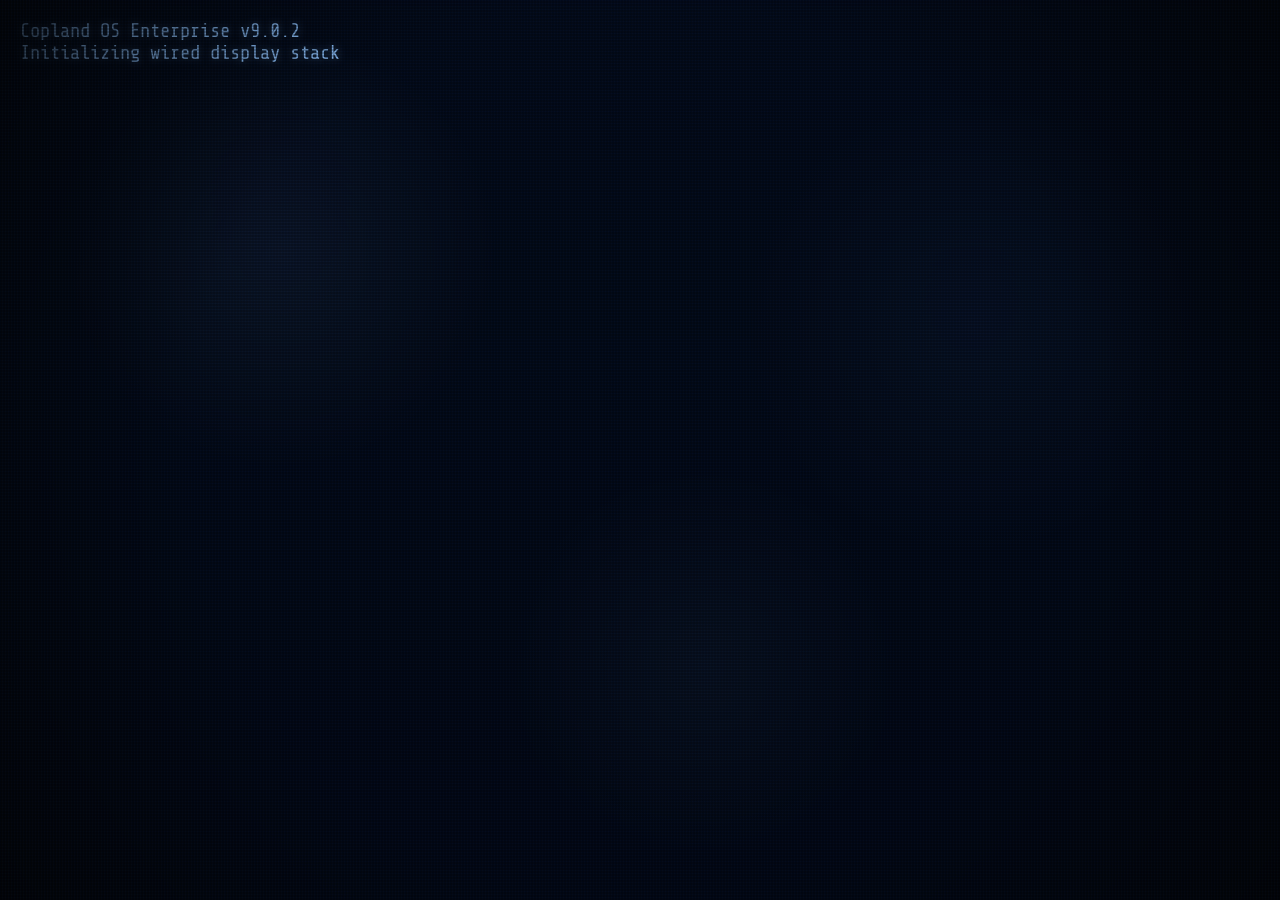
==== index.html @ 0ae466ec "Empress wired archive" ====
<!DOCTYPE html>
<html lang="en">
<head>
  <meta charset="UTF-8">
  <meta name="viewport" content="width=device-width, initial-scale=1.0">
  <title>navi://omniscye-empress.signal - The Wired</title>
  <meta
    name="description"
    content="Omniscye keeps the archive. Empress keeps the teeth. Enter the wired signal where the releases, loops, and ranked traces still whisper."
  >
  <meta property="og:title" content="navi://omniscye-empress.signal - The Wired">
  <meta
    property="og:description"
    content="Omniscye keeps the archive. Empress keeps the teeth. Enter the wired signal where the releases, loops, and ranked traces still whisper."
  >
  <meta property="og:type" content="website">
  <meta property="og:site_name" content="Omniscye // Empress">
  <meta name="twitter:card" content="summary">
  <meta name="twitter:title" content="navi://omniscye-empress.signal - The Wired">
  <meta
    name="twitter:description"
    content="Omniscye keeps the archive. Empress keeps the teeth. Enter the wired signal where the releases, loops, and ranked traces still whisper."
  >
  <link rel="preconnect" href="https://fonts.googleapis.com">
  <link rel="preconnect" href="https://fonts.gstatic.com" crossorigin>
  <link
    href="https://fonts.googleapis.com/css2?family=VT323&family=Share+Tech+Mono&display=swap"
    rel="stylesheet"
  >
  <link rel="stylesheet" href="./styles.css">
</head>
<body class="flicker">
  <audio id="ambient-bgm" src="./music.mp3" loop preload="auto"></audio>
  <div class="bg-image"></div>
  <div class="scanlines"></div>
  <div class="vignette"></div>

  <div id="boot-screen" aria-live="polite"></div>

  <main id="main-interface">
    <header>
      <div>
        <h1>Navi // Empress_Dist</h1>
        <p>Present day, present time. HAHAHAHA.</p>
      </div>
      <div class="sys-info" id="sys-info">
        NODE: REPO.MOD.NET<br>
        ENC: BLUESHIFT / WIRED_ROUTE<br>
        USER: OMNISCYE
      </div>
    </header>

    <p class="cryptic">Tk0144: the archive keeps growing faster than the terminal can remember.</p>
    <p class="cryptic">Dc1088: every package leaves a trace in the wired.</p>

    <div class="quote-block">
      "No matter where you are, everyone is always connected."<br>
      <span class="quote-meta">-- Close the world, Open the nExt.</span>
      <p class="cryptic quote-cryptic">signal mirror online // thunderstore and nexus remain linked.</p>
    </div>

    <div class="access-box">
      <p>&gt; <a href="https://thunderstore.io/c/repo/p/Omniscye/" class="glitch-link" data-text="ACCESS_OMNISCYE_CHANNEL" target="_blank" rel="noreferrer">ACCESS_OMNISCYE_CHANNEL</a></p>
      <p>&gt; <a href="https://thunderstore.io/c/repo/p/Empress_AI/" class="glitch-link" data-text="ACCESS_EMPRESS_CHANNEL" target="_blank" rel="noreferrer">ACCESS_EMPRESS_CHANNEL</a></p>
      <p>&gt; <a href="https://www.nexusmods.com/profile/Omniscye/mods" class="glitch-link" data-text="ACCESS_NEXUS_ARCHIVE" target="_blank" rel="noreferrer">ACCESS_NEXUS_ARCHIVE</a></p>
      <p>&gt; <button id="audio-toggle" class="audio-toggle glitch-link" data-text="ENABLE_LOOP_AUDIO">ENABLE_LOOP_AUDIO</button></p>
      <p class="access-subtext" id="access-subtext">Contains your live Thunderstore scan, Nexus profile snapshot, and top downloaded releases.</p>
      <p class="cryptic">Tk0161: let the startup run. the list will resolve itself.</p>
    </div>

    <p>AVAILABLE MOD SIGNALS / RANKED RELEASES:</p>
    <p class="cryptic">downloads are pulled from the current Thunderstore snapshot and ordered by signal strength.</p>

    <div class="tab-shell">
      <div class="tab-row" id="source-tabs" aria-label="Source tabs">
        <button type="button" class="tab-button is-active" data-source-tab="thunderstore">THUNDERSTORE</button>
        <button type="button" class="tab-button" data-source-tab="nexus">NEXUS</button>
      </div>
      <div class="tab-row" id="team-tabs" aria-label="Thunderstore team tabs">
        <button type="button" class="tab-button is-active" data-team-tab="Omniscye">OMNISCYE</button>
        <button type="button" class="tab-button" data-team-tab="Empress_AI">EMPRESS</button>
      </div>
      <p class="tab-status" id="tab-status">THUNDERSTORE // OMNISCYE</p>
    </div>

    <table class="directory">
      <thead>
        <tr>
          <th>FILENAME</th>
          <th>DOWNLOADS</th>
          <th>TIMESTAMP</th>
          <th>SIGNATURE</th>
        </tr>
      </thead>
      <tbody id="release-table-body">
        <tr>
          <td colspan="4" class="loading-row">[ ESTABLISHING CONNECTION TO REPOSITORY... ]</td>
        </tr>
      </tbody>
    </table>

    <footer>
      <span id="footer-left">protocol blue // wired</span>
      <span id="footer-right">loading signal...</span>
    </footer>
  </main>

  <script src="./app.js"></script>
</body>
</html>
---- styles.css ----
:root {
  --bg-color: #020611;
  --text-color: #91c5ff;
  --dim-text: #416791;
  --alert-color: #bedbff;
  --glow: 0 0 10px rgba(145, 197, 255, 0.45);
  --panel-glow: rgba(84, 127, 177, 0.25);
  --font-main: "Share Tech Mono", "Courier New", Courier, monospace;
  --font-title: "VT323", monospace;
}

* {
  box-sizing: border-box;
  margin: 0;
  padding: 0;
}

body {
  background-color: var(--bg-color);
  color: var(--text-color);
  font-family: var(--font-main);
  overflow-x: hidden;
  display: flex;
  justify-content: center;
  align-items: center;
  min-height: 100vh;
}

.bg-image {
  position: fixed;
  inset: 0;
  z-index: 1;
  opacity: 0.42;
  pointer-events: none;
  background:
    radial-gradient(circle at 22% 28%, rgba(130, 190, 255, 0.16), transparent 18%),
    radial-gradient(circle at 76% 36%, rgba(56, 102, 162, 0.18), transparent 20%),
    radial-gradient(circle at 55% 74%, rgba(132, 193, 255, 0.1), transparent 20%),
    linear-gradient(180deg, rgba(7, 20, 47, 0.4), rgba(2, 6, 17, 0.1));
  animation: drift 12s ease-in-out infinite alternate;
}

.scanlines {
  position: fixed;
  inset: 0;
  background:
    linear-gradient(rgba(18, 16, 16, 0) 50%, rgba(0, 0, 0, 0.22) 50%),
    linear-gradient(90deg, rgba(0, 79, 190, 0.05), rgba(145, 197, 255, 0.02), rgba(80, 144, 255, 0.06));
  background-size: 100% 3px, 3px 100%;
  z-index: 100;
  pointer-events: none;
}

.vignette {
  position: fixed;
  inset: 0;
  background: radial-gradient(circle, rgba(0, 0, 0, 0) 58%, rgba(0, 0, 0, 0.82) 100%);
  z-index: 99;
  pointer-events: none;
}

.flicker {
  animation: crt-flicker 0.15s infinite;
}

@keyframes crt-flicker {
  0% { opacity: 0.95; }
  50% { opacity: 1; }
  100% { opacity: 0.98; }
}

@keyframes drift {
  0% {
    transform: scale(1) translate3d(0, 0, 0);
  }
  100% {
    transform: scale(1.04) translate3d(1.2%, -1.2%, 0);
  }
}

#boot-screen {
  position: absolute;
  top: 20px;
  left: 20px;
  z-index: 50;
  max-width: 92%;
  white-space: pre-wrap;
  font-size: 1.2rem;
  text-shadow: var(--glow);
}

#main-interface {
  display: none;
  width: 100%;
  max-width: 900px;
  padding: 2rem;
  border: 1px solid var(--dim-text);
  background: rgba(3, 10, 22, 0.72);
  backdrop-filter: blur(3px);
  box-shadow: inset 0 0 20px rgba(31, 60, 104, 0.32), 0 0 15px rgba(145, 197, 255, 0.12);
  position: relative;
  z-index: 10;
}

header {
  border-bottom: 2px solid var(--dim-text);
  padding-bottom: 1rem;
  margin-bottom: 2rem;
  display: flex;
  justify-content: space-between;
  align-items: flex-end;
  gap: 1rem;
}

h1 {
  font-family: var(--font-title);
  font-size: 3rem;
  text-shadow: var(--glow);
  letter-spacing: 2px;
  text-transform: uppercase;
}

.sys-info {
  text-align: right;
  font-size: 0.9rem;
  color: var(--dim-text);
  line-height: 1.45;
}

.quote-block {
  margin-bottom: 2rem;
  padding-left: 1rem;
  border-left: 4px solid var(--text-color);
  opacity: 0.85;
  font-size: 1.1rem;
  font-style: italic;
}

.quote-meta {
  display: inline-block;
  margin-top: 0.25rem;
  font-size: 0.8rem;
  color: var(--dim-text);
}

.quote-cryptic {
  margin-top: 10px;
}

.access-box {
  margin-bottom: 2rem;
  padding: 1rem;
  border: 1px solid var(--dim-text);
  background: rgba(145, 197, 255, 0.05);
}

.access-box p + p {
  margin-top: 0.45rem;
}

.access-subtext {
  margin-top: 0.7rem;
  font-size: 0.85rem;
  color: var(--dim-text);
}

.tab-shell {
  margin-top: 1rem;
  margin-bottom: 0.75rem;
}

.tab-row {
  display: flex;
  flex-wrap: wrap;
  gap: 0.6rem;
  margin-bottom: 0.55rem;
}

.tab-button {
  border: 1px solid var(--dim-text);
  background: rgba(145, 197, 255, 0.03);
  color: var(--dim-text);
  font: inherit;
  letter-spacing: 0.08em;
  padding: 0.35rem 0.7rem;
  cursor: pointer;
}

.tab-button.is-active {
  color: var(--bg-color);
  background: var(--text-color);
  border-color: var(--text-color);
}

.tab-status {
  color: var(--dim-text);
  font-size: 0.82rem;
}

#team-tabs.is-hidden {
  display: none;
}

.directory {
  width: 100%;
  margin-top: 1rem;
  border-collapse: collapse;
}

.directory th {
  padding: 0.5rem;
  border-bottom: 1px dashed var(--dim-text);
  color: var(--dim-text);
  text-align: left;
  font-weight: normal;
}

.directory td {
  padding: 0.8rem 0.5rem;
  border-bottom: 1px solid rgba(65, 103, 145, 0.35);
}

.directory tr:hover {
  background-color: var(--text-color);
  color: var(--bg-color);
  text-shadow: none;
}

.directory tr:hover td {
  border-bottom-color: transparent;
}

.loading-row {
  padding: 2rem;
  text-align: center;
  color: var(--dim-text);
}

a {
  color: inherit;
  text-decoration: none;
  display: inline-block;
}

a.glitch-link,
.audio-toggle {
  position: relative;
  font-weight: bold;
}

.directory tr:hover a.glitch-link {
  color: var(--bg-color);
}

.audio-toggle {
  border: 0;
  background: transparent;
  color: inherit;
  font: inherit;
  padding: 0;
  cursor: pointer;
  text-align: left;
}

.tag {
  margin-left: 10px;
  padding: 2px 6px;
  border: 1px solid currentColor;
  font-size: 0.8rem;
}

.tag.new {
  color: var(--bg-color);
  background-color: var(--text-color);
  animation: blink 1s step-end infinite;
}

.directory tr:hover .tag.new {
  color: var(--text-color);
  background-color: var(--bg-color);
}

.cryptic {
  margin-bottom: 0.5rem;
  color: rgba(145, 197, 255, 0.08);
  user-select: text;
  font-size: 0.85rem;
  line-height: 1;
}

.cryptic::selection {
  background: var(--text-color);
  color: var(--bg-color);
}

footer {
  margin-top: 3rem;
  padding-top: 1rem;
  border-top: 1px dashed var(--dim-text);
  color: var(--dim-text);
  font-size: 0.8rem;
  display: flex;
  justify-content: space-between;
  gap: 1rem;
}

@keyframes blink {
  50% { opacity: 0; }
}

@media (max-width: 768px) {
  #main-interface {
    padding: 1.25rem;
    margin: 1rem;
  }

  h1 {
    font-size: 2rem;
  }

  .sys-info {
    display: none;
  }

  .directory th:nth-child(3),
  .directory td:nth-child(3) {
    display: none;
  }

  footer {
    flex-direction: column;
  }
}
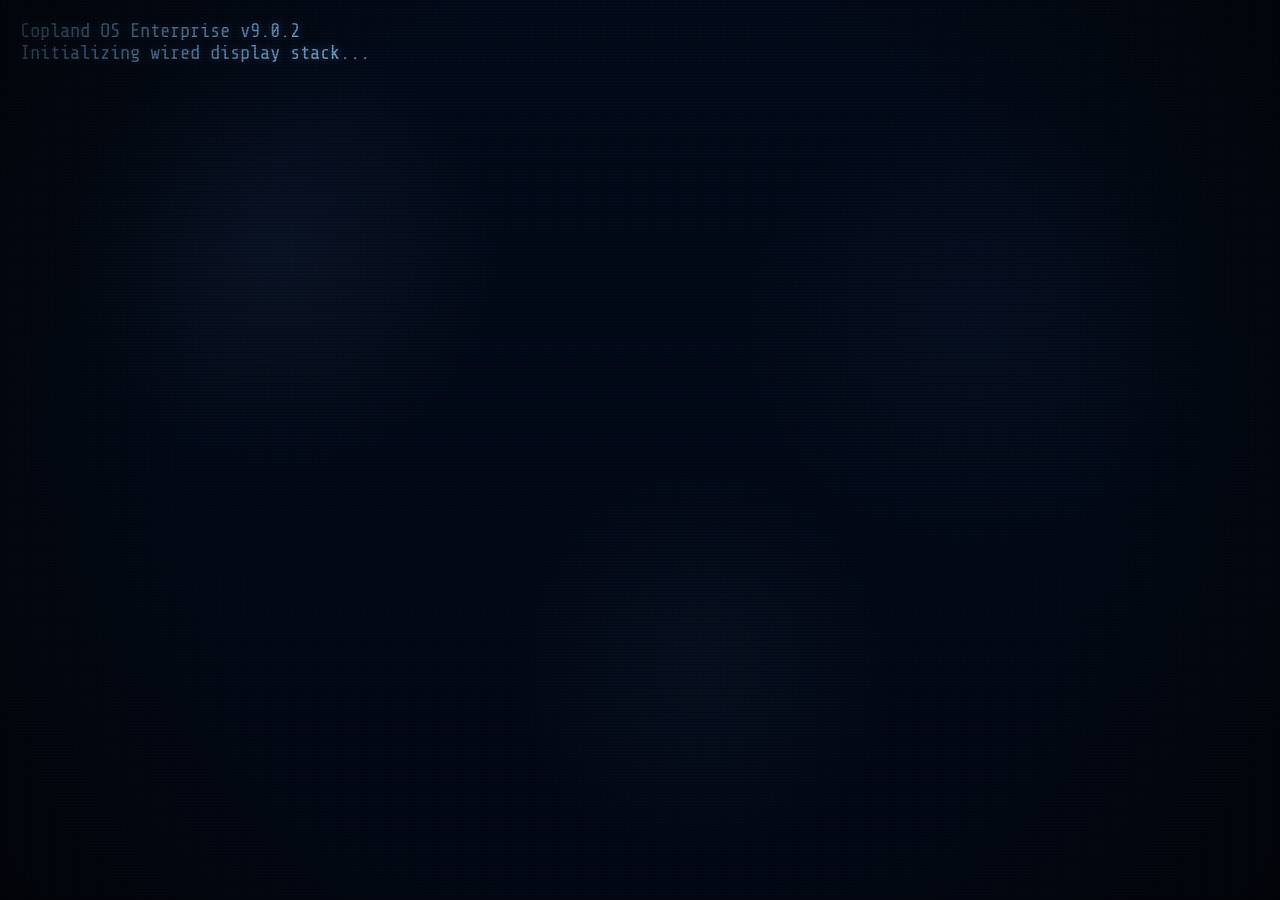
==== commit 80bae214: "Update index.html" ====
--- a/index.html
+++ b/index.html
@@ -105,6 +105,6 @@
     </footer>
   </main>
 
-  <script src="./app.js"></script>
+  <script src="./app.js?v=2"></script>
 </body>
-</html>
+</html>
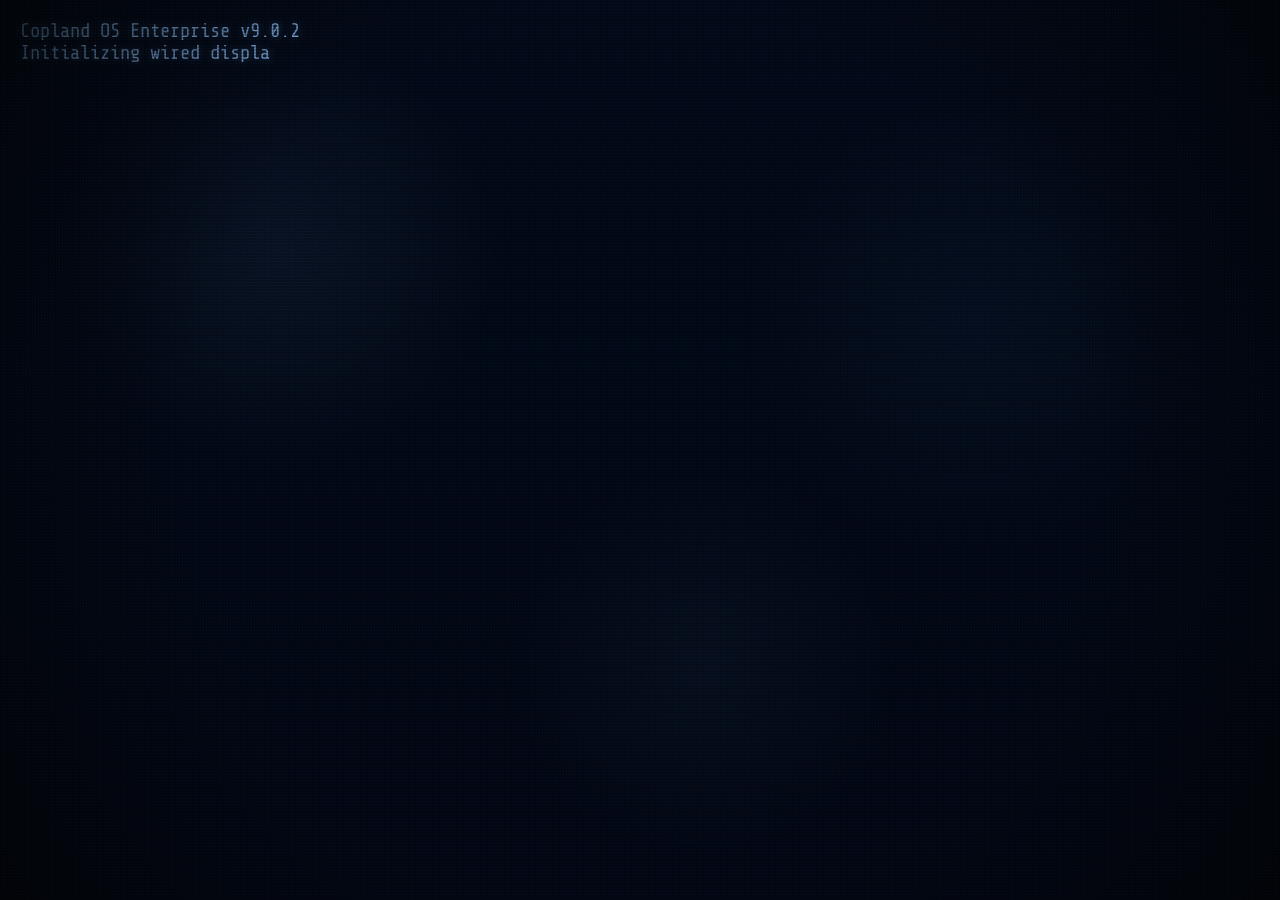
==== commit bd317ee5: "Prevent stale stats display" ====
--- a/index.html
+++ b/index.html
@@ -105,6 +105,6 @@
     </footer>
   </main>
 
-  <script src="./app.js?v=2"></script>
+  <script src="./app.js?v=3"></script>
 </body>
-</html>+</html>
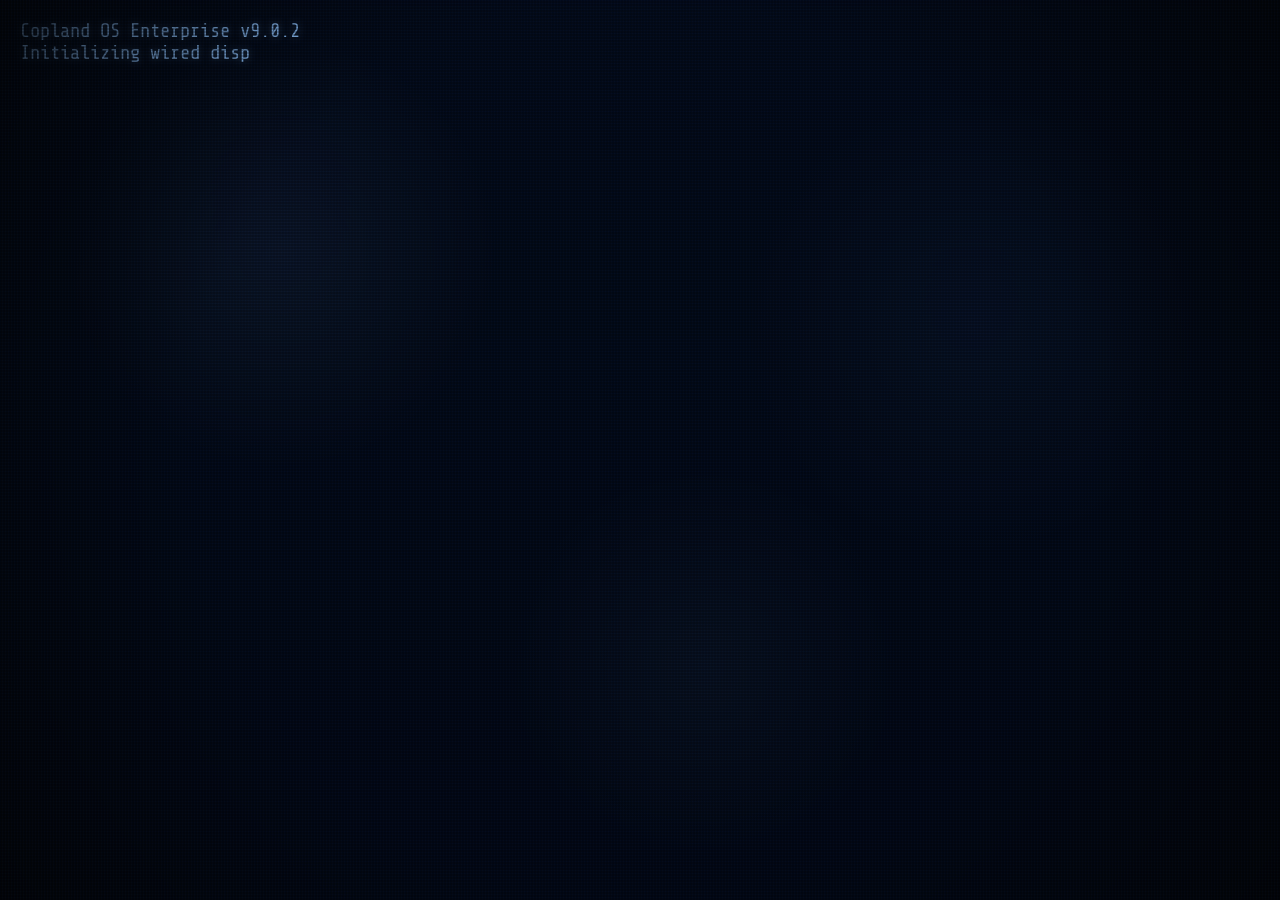
==== commit eaff2f80: "Show all team mods" ====
--- a/index.html
+++ b/index.html
@@ -68,7 +68,7 @@
       <p class="cryptic">Tk0161: let the startup run. the list will resolve itself.</p>
     </div>
 
-    <p>AVAILABLE MOD SIGNALS / RANKED RELEASES:</p>
+    <p>ALL MOD SIGNALS / RANKED RELEASES:</p>
     <p class="cryptic">downloads are pulled from the current Thunderstore snapshot and ordered by signal strength.</p>
 
     <div class="tab-shell">
@@ -105,6 +105,6 @@
     </footer>
   </main>
 
-  <script src="./app.js?v=3"></script>
+  <script src="./app.js?v=4"></script>
 </body>
 </html>
